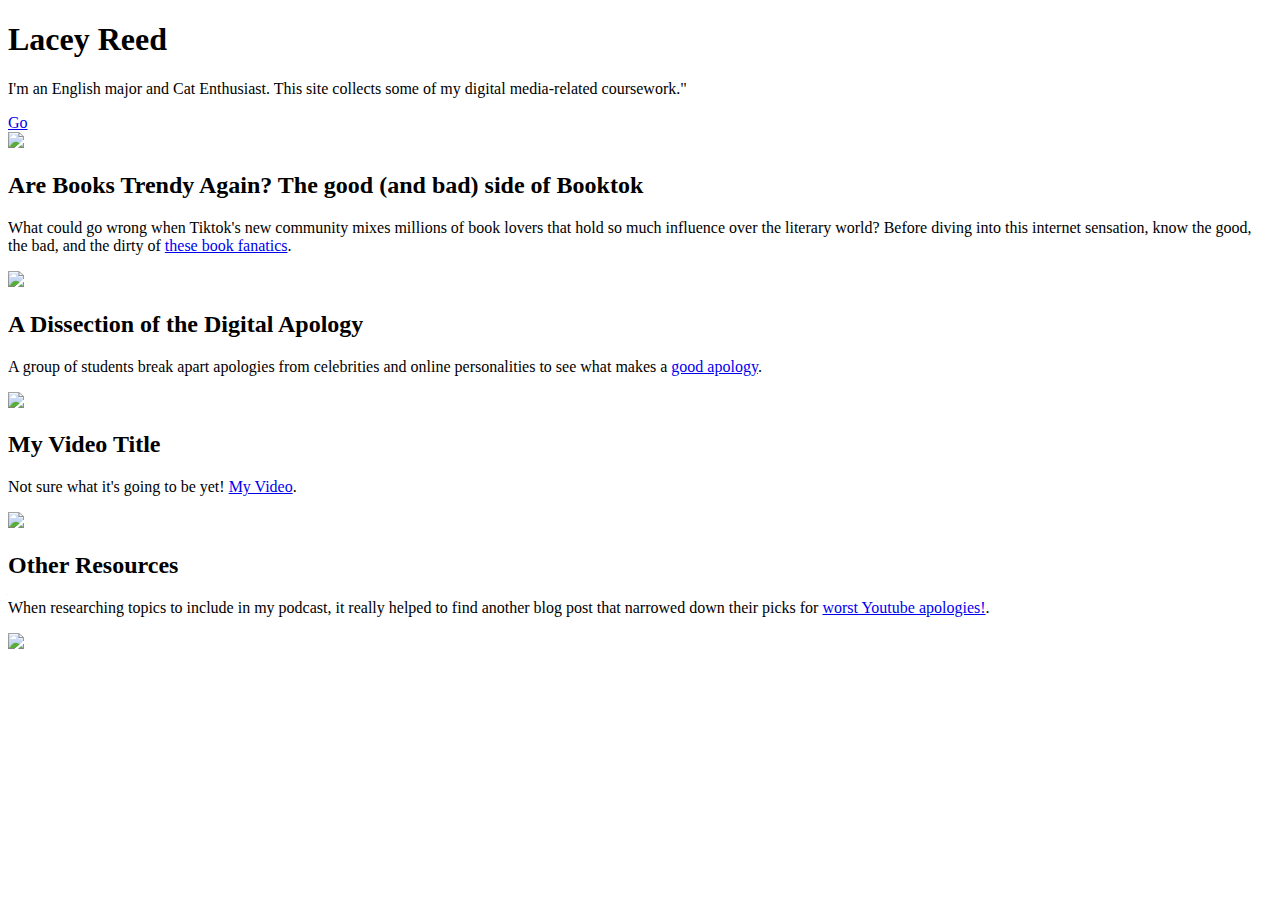
==== css/index.html @ cc9ae0dd "fixed index file and added font" ====
<!DOCTYPE html>
<html>

  <head>
    <meta charset="utf-8">
    <meta name="viewport" content="width=device-width, initial-scale=1.0, maximum-scale=1.0, user-scalable=no">
    <title>Lacey Reed</title>
    <link rel="stylesheet" type="text/css" href="reset.css" />
    <link rel="stylesheet" type="text/css" href="css/style.css" />
    <link rel="preconnect" href="https://fonts.gstatic.com">
  <link href="https://fonts.googleapis.com/css2?family=Merriweather&display=swap" rel="stylesheet">
  <link href="https://fonts.googleapis.com/css2?family=Lora&family=Merriweather&display=swap" rel="stylesheet">
  </head>

  <body>

    <div class="container">

      <header>
        <div class="wrapper">
  <h1>Lacey Reed</h1>
    <p class="bio"> I'm an English major and Cat Enthusiast. This site collects some of my digital media-related coursework."
    </p>
  <div class="buttonBox">
    <a class="myButton" href="#projects">Go</a>
  </div>
</div>
      </header>

      <main id="projects"
      <div class="recipe a">
<img src="https://content.codecademy.com/courses/learn-css-grid/lesson-ii/image-1.png" />
<h2>Are Books Trendy Again? The good (and bad) side of Booktok</h2>
<p class="description">What could go wrong when Tiktok's new community mixes millions of book lovers that hold so much influence over the literary world? Before diving into this internet sensation, know the good, the bad, and the dirty of <a href="https://medium.com/@laceykreed/are-books-trendy-again-e4c75e50e11c">these book fanatics</a>. </p>
</div>
<div class="recipe b">
<img src="https://content.codecademy.com/courses/learn-css-grid/lesson-ii/image-1.png" />
<h2> A Dissection of the Digital Apology</A></h2>
<p class="description">A group of students break apart apologies from celebrities and online personalities to see what makes a <a href="https://soundcloud.com/david-moncada-9/a-dissection-of-the-digital-apology">good apology</a>. </p>
</div>
<div class="recipe b">
<img src="https://content.codecademy.com/courses/learn-css-grid/lesson-ii/image-1.png" />
<h2>My Video Title</h2> Not sure what it's going to be yet! <a href="linktoyoursoundcloud.com">My Video</a>. </p>
</div>
        <div class="recipe d">
          <img src="https://content.codecademy.com/courses/learn-css-grid/lesson-ii/image-4.png" />
          <h2>Other Resources</h2>
          <p class="description">
            When researching topics to include in my podcast, it really helped to find another blog post that narrowed down their picks for <a href="https://www.lamag.com/culturefiles/youtube-apology-videos/">worst Youtube apologies!</a>.</p>
        </div>

      </main>

      <footer>
        <img src="https://content.codecademy.com/courses/learn-css-grid/lesson-ii/savory.svg" class="logo">
      </footer>

    </div>
  </body>

</html>
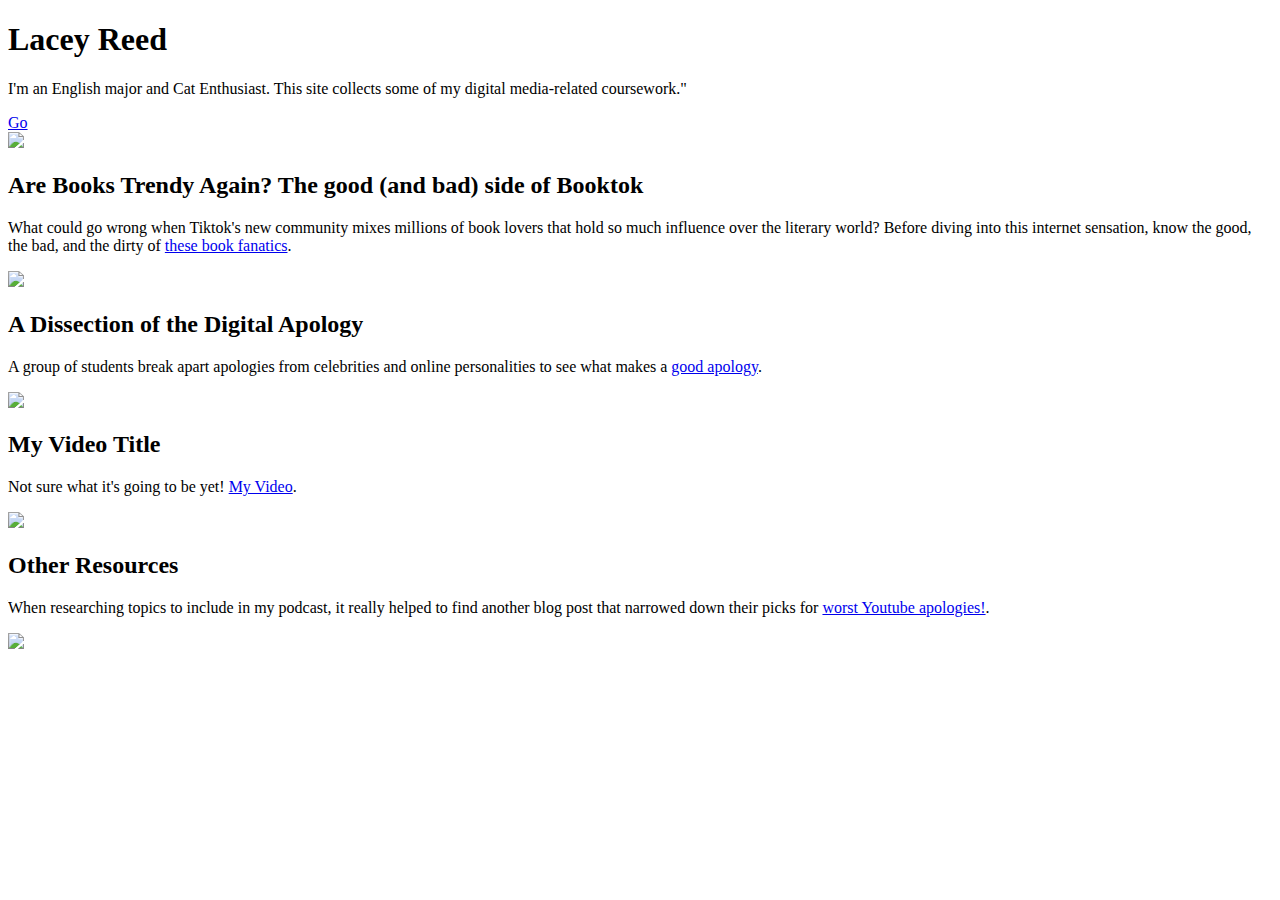
==== commit 93ee98fe: "fixed formatting and added color" ====
--- a/css/index.html
+++ b/css/index.html
@@ -8,8 +8,8 @@
     <link rel="stylesheet" type="text/css" href="reset.css" />
     <link rel="stylesheet" type="text/css" href="css/style.css" />
     <link rel="preconnect" href="https://fonts.gstatic.com">
-  <link href="https://fonts.googleapis.com/css2?family=Merriweather&display=swap" rel="stylesheet">
-  <link href="https://fonts.googleapis.com/css2?family=Lora&family=Merriweather&display=swap" rel="stylesheet">
+    <link href="https://fonts.googleapis.com/css2?family=Merriweather&display=swap" rel="stylesheet">
+    <link href="https://fonts.googleapis.com/css2?family=Lora&family=Merriweather&display=swap" rel="stylesheet">
   </head>
 
   <body>
@@ -49,7 +49,7 @@
             When researching topics to include in my podcast, it really helped to find another blog post that narrowed down their picks for <a href="https://www.lamag.com/culturefiles/youtube-apology-videos/">worst Youtube apologies!</a>.</p>
         </div>
 
-      </main>
+      <main id="projects">
 
       <footer>
         <img src="https://content.codecademy.com/courses/learn-css-grid/lesson-ii/savory.svg" class="logo">
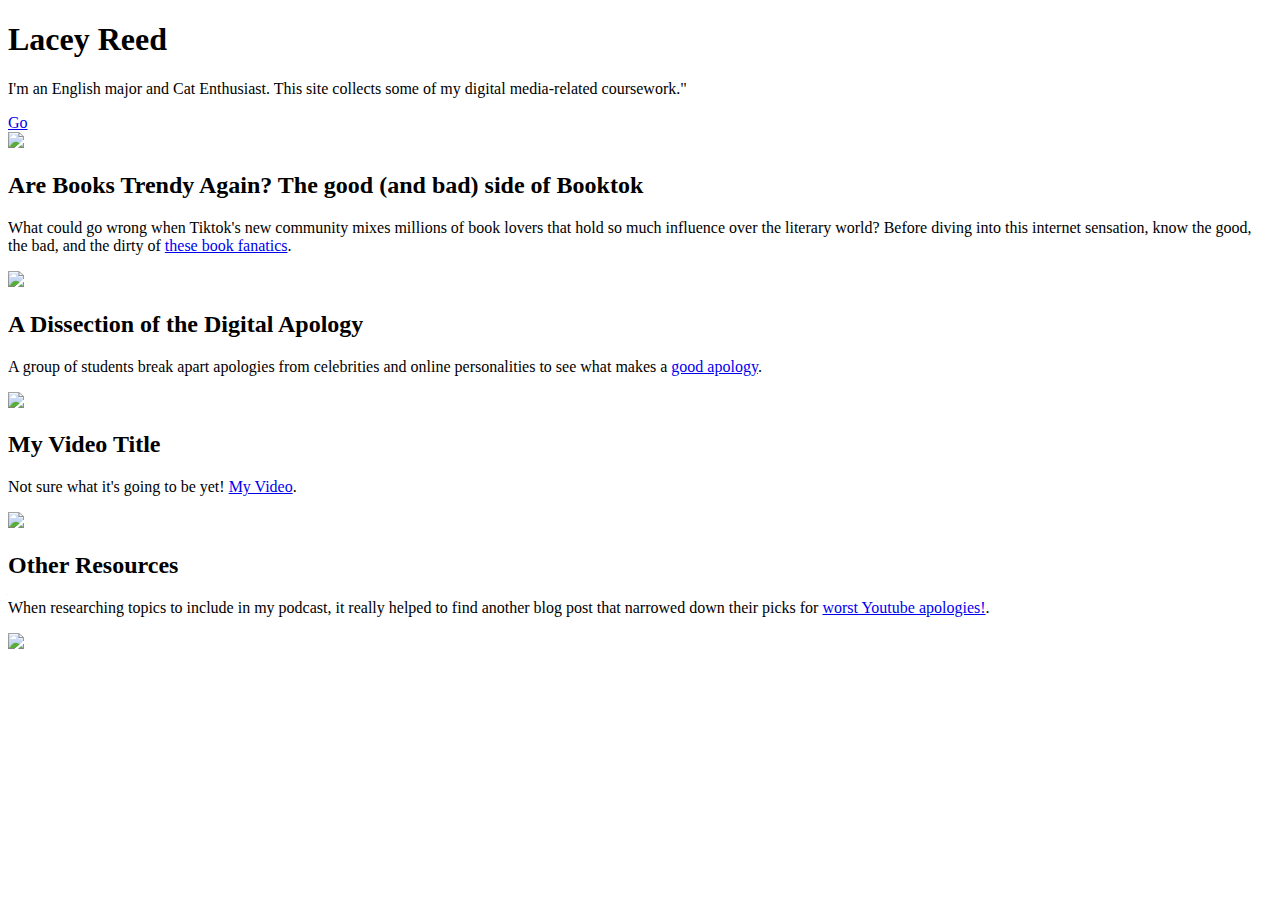
==== commit 80482876: "changed the footer" ====
--- a/css/index.html
+++ b/css/index.html
@@ -29,7 +29,7 @@
 
       <main id="projects"
       <div class="recipe a">
-<img src="https://content.codecademy.com/courses/learn-css-grid/lesson-ii/image-1.png" />
+<img src="src="images/blog-book.jpg />
 <h2>Are Books Trendy Again? The good (and bad) side of Booktok</h2>
 <p class="description">What could go wrong when Tiktok's new community mixes millions of book lovers that hold so much influence over the literary world? Before diving into this internet sensation, know the good, the bad, and the dirty of <a href="https://medium.com/@laceykreed/are-books-trendy-again-e4c75e50e11c">these book fanatics</a>. </p>
 </div>
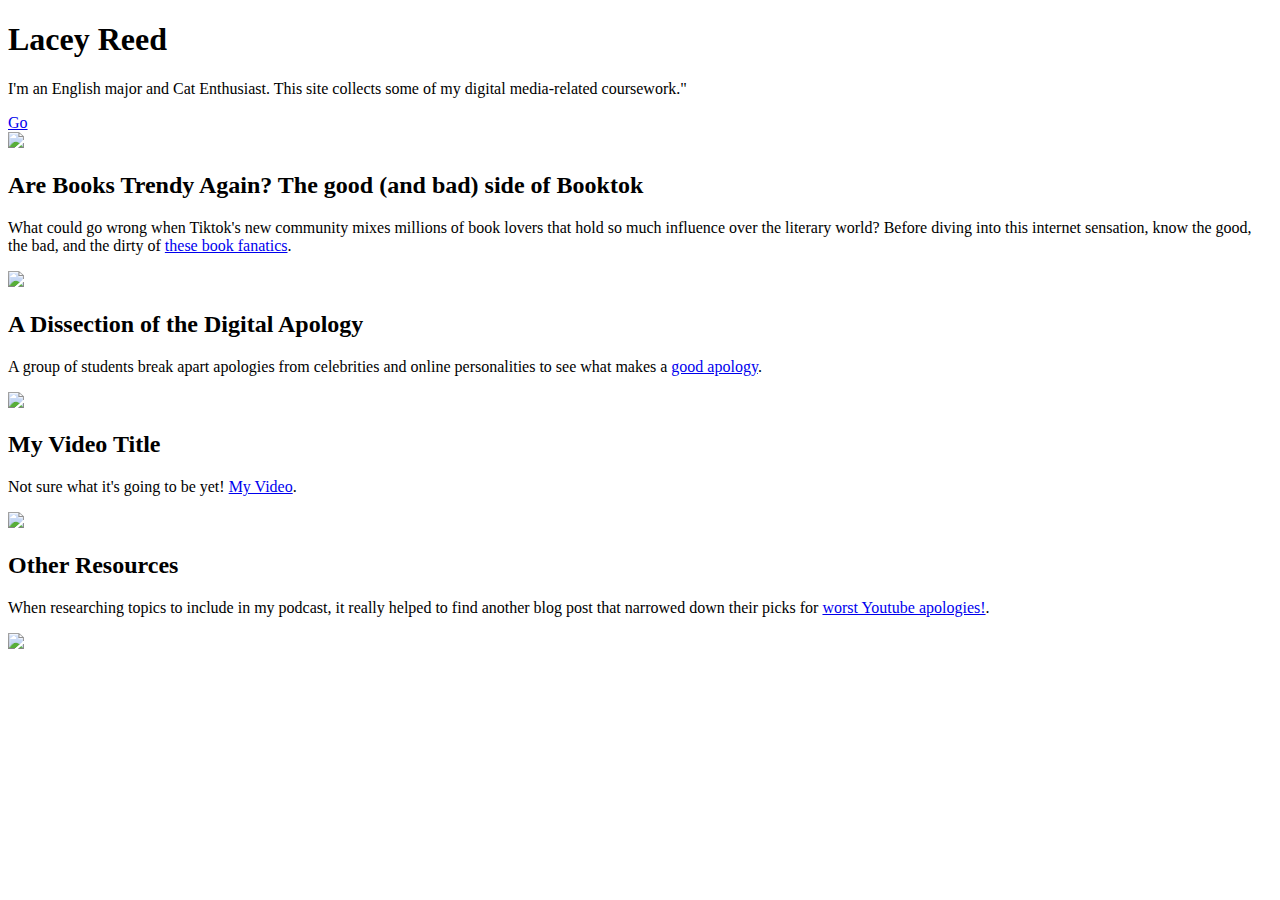
==== commit a33512e9: "fixed white box, added gradient, and embed" ====
--- a/css/index.html
+++ b/css/index.html
@@ -27,15 +27,15 @@
 </div>
       </header>
 
-      <main id="projects"
+      <main id="projects">
       <div class="recipe a">
-<img src="src="images/blog-book.jpg />
-<h2>Are Books Trendy Again? The good (and bad) side of Booktok</h2>
+<img src="images/blog-book.jpg"/>
+<h2>Are Books Trendy Again? The good (and bad) side of Booktok </h2>
 <p class="description">What could go wrong when Tiktok's new community mixes millions of book lovers that hold so much influence over the literary world? Before diving into this internet sensation, know the good, the bad, and the dirty of <a href="https://medium.com/@laceykreed/are-books-trendy-again-e4c75e50e11c">these book fanatics</a>. </p>
 </div>
 <div class="recipe b">
 <img src="https://content.codecademy.com/courses/learn-css-grid/lesson-ii/image-1.png" />
-<h2> A Dissection of the Digital Apology</A></h2>
+<h2> A Dissection of the Digital Apology</h2>
 <p class="description">A group of students break apart apologies from celebrities and online personalities to see what makes a <a href="https://soundcloud.com/david-moncada-9/a-dissection-of-the-digital-apology">good apology</a>. </p>
 </div>
 <div class="recipe b">
@@ -49,7 +49,7 @@
             When researching topics to include in my podcast, it really helped to find another blog post that narrowed down their picks for <a href="https://www.lamag.com/culturefiles/youtube-apology-videos/">worst Youtube apologies!</a>.</p>
         </div>
 
-      <main id="projects">
+      </main>
 
       <footer>
         <img src="https://content.codecademy.com/courses/learn-css-grid/lesson-ii/savory.svg" class="logo">
